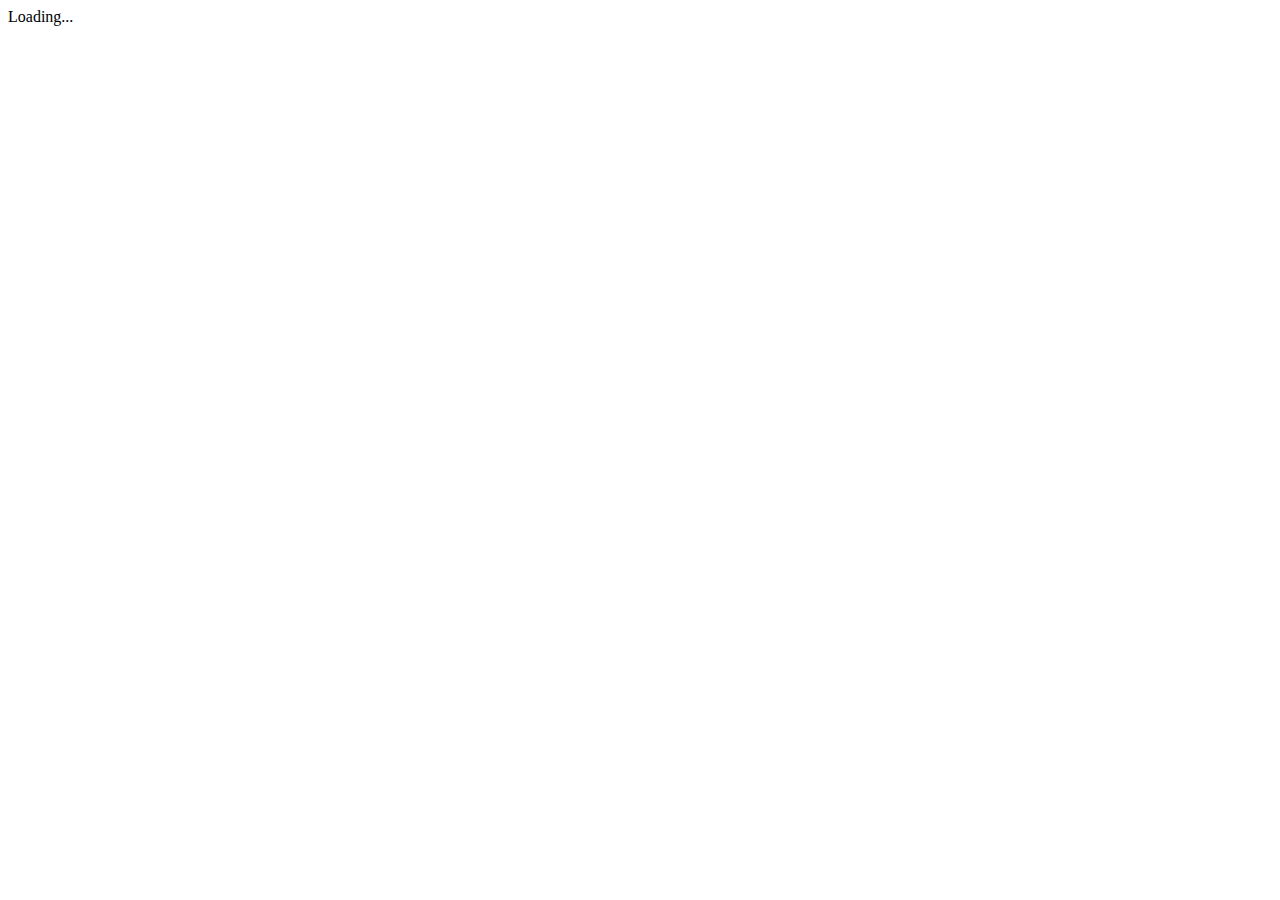
==== index.html @ 4ba3f87b "Commit" ====
<html>

  <head>
    <title>Angular 2 QuickStart</title>

    <!-- 1. Load libraries -->
    <script src="node_modules/angular2/bundles/angular2-polyfills.js"></script>
    <script src="node_modules/systemjs/dist/system.src.js"></script>
    <script src="node_modules/rxjs/bundles/Rx.js"></script>
    <script src="node_modules/angular2/bundles/angular2.dev.js"></script>

    <!-- 2. Configure SystemJS -->
    <script>
      System.config({
        packages: {        
          app: {
            format: 'register',
            defaultExtension: 'js'
          }
        }
      });
      System.import('app/boot')
            .then(null, console.error.bind(console));
    </script>

  </head>

  <!-- 3. Display the application -->
  <body>
    <my-app>Loading...</my-app>
  </body>

</html>
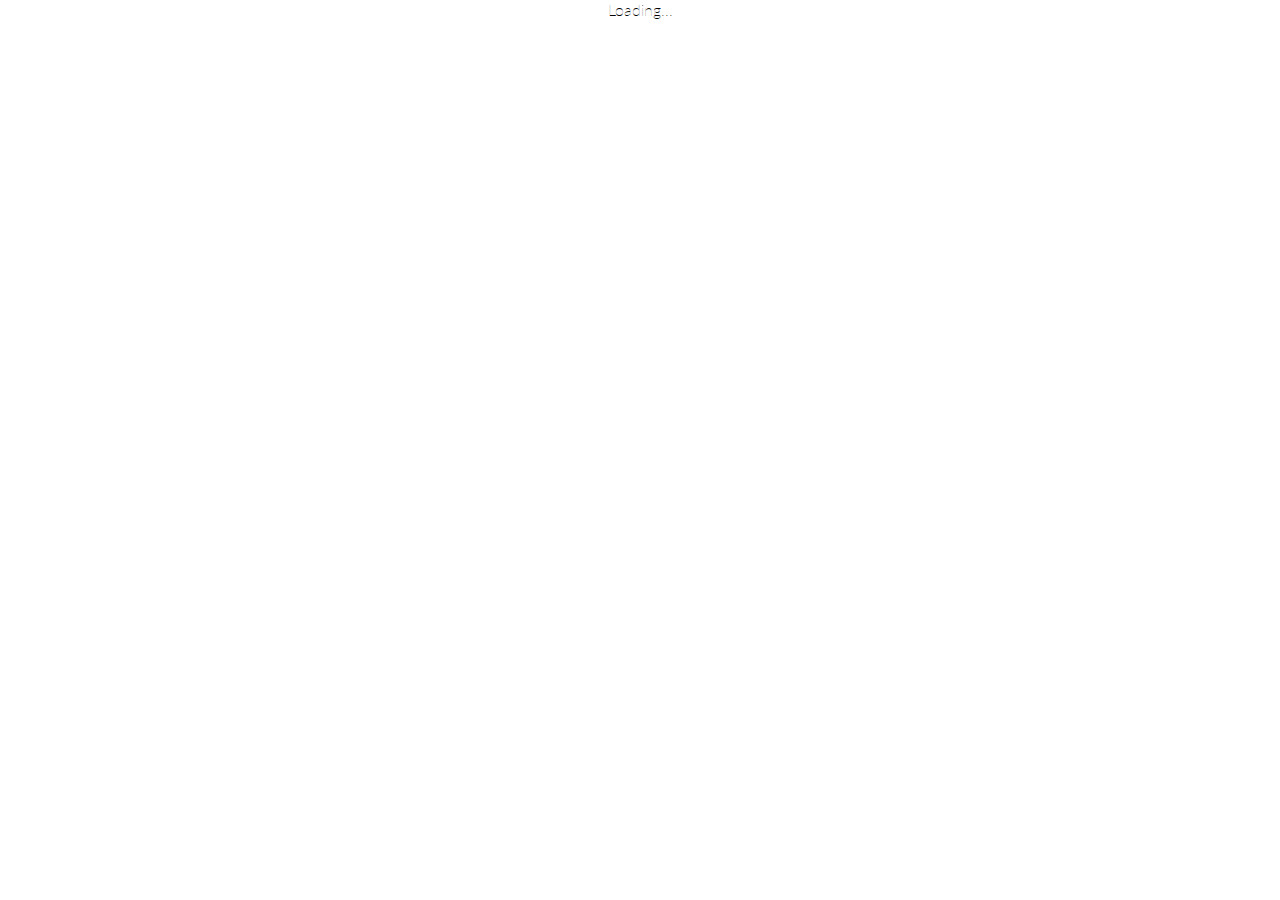
==== commit f0e92aba: "Componentized" ====
--- a/index.html
+++ b/index.html
@@ -2,6 +2,8 @@
 
   <head>
     <title>Angular 2 QuickStart</title>
+
+    <link rel="stylesheet" type="text/css" href="styles.css">
 
     <!-- 1. Load libraries -->
     <script src="node_modules/angular2/bundles/angular2-polyfills.js"></script>
--- a/styles.css
+++ b/styles.css
@@ -0,0 +1,21 @@
+@import url(https://fonts.googleapis.com/css?family=Lato:400,100,300,700);
+
+html{
+	font-family: 'Lato', sans-serif;
+	font-weight: 100 !important;
+	text-align: center;
+}
+
+html, body{
+	padding: 0;
+	margin: 0;
+}
+
+.header-component{
+	background: black;
+	width: 100%;
+	display: block;
+	position: fixed;
+	color: white;
+	padding: 20px;
+}